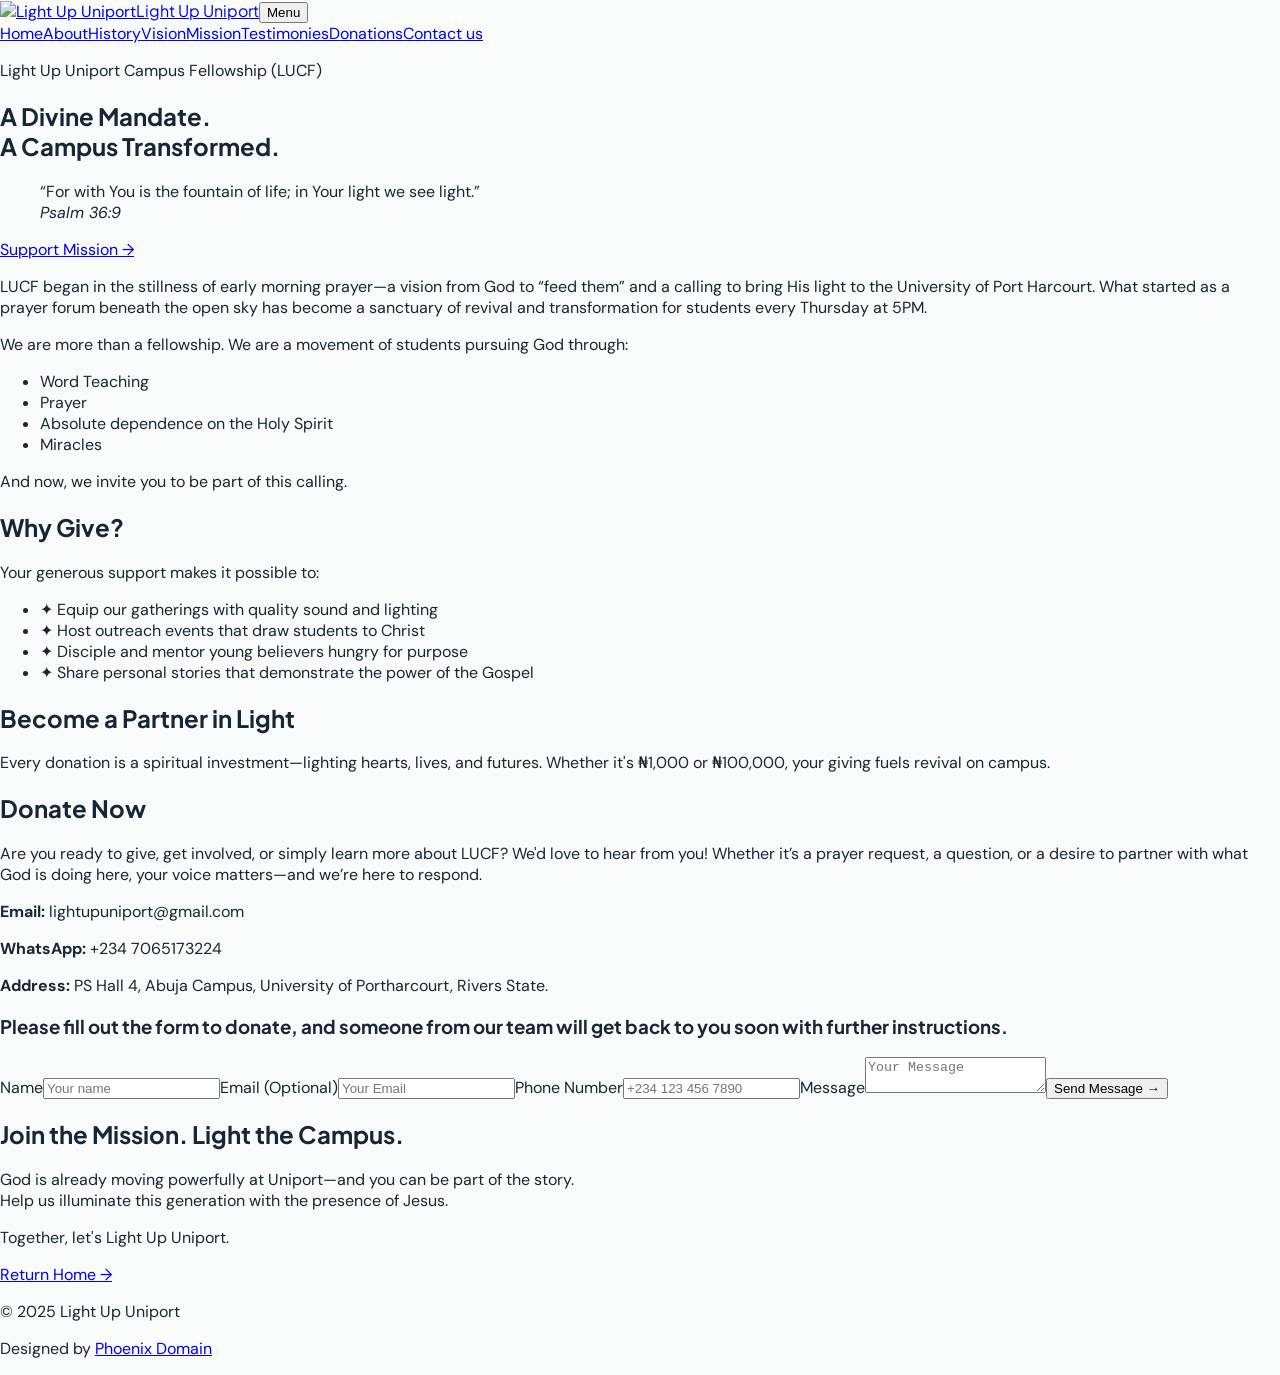
==== donations.html @ 31ba9562 "refactor: Redesign the entire UI" ====
<!doctype html>
<html lang="en"><head><meta charset="UTF-8"><meta name="viewport" content="width=device-width, initial-scale=1"><link rel="icon" href="src/images/logo/Favicon1.ico"><link rel="stylesheet" href="src/css/style.css"><script src="https://cdn.tailwindcss.com"></script><script>tailwind.config={theme:{extend:{colors:{plum:'#21113d',aqua:'#dff5f5',amber:'#ff9c4a',ink:'#182535'}}}}</script><title>Donations | Light Up Uniport</title></head>
<body><header class="bg-plum text-white"><nav class="mx-auto flex max-w-7xl items-center justify-between px-5 py-4 lg:px-8"><a href="index.html" class="flex items-center gap-3"><img src="src/images/logo/logo.webp" alt="Light Up Uniport" class="h-12 w-12 rounded-full object-cover"><span class="display-font text-lg font-bold">Light Up <span class="text-amber">Uniport</span></span></a><button data-menu-button aria-expanded="false" class="rounded-lg border border-white/20 px-3 py-2 text-sm lg:hidden">Menu</button><div data-menu class="absolute left-0 top-[80px] z-20 hidden w-full bg-plum px-5 pb-5 lg:static lg:flex lg:w-auto lg:items-center lg:gap-8 lg:bg-transparent lg:p-0"><a class="block py-3 text-sm text-white/80 hover:text-amber" href="index.html">Home</a><a class="block py-3 text-sm text-white/80 hover:text-amber" href="index.html#about">About</a><a class="block py-3 text-sm text-white/80 hover:text-amber" href="history.html">History</a><a class="block py-3 text-sm text-white/80 hover:text-amber" href="index.html#vision">Vision</a><a class="block py-3 text-sm text-white/80 hover:text-amber" href="index.html#mission">Mission</a><a class="block py-3 text-sm text-white/80 hover:text-amber" href="index.html#testimonies">Testimonies</a><a class="block py-3 text-sm text-white/80 hover:text-amber" href="donations.html">Donations</a><a class="mt-2 inline-flex rounded-full bg-amber px-5 py-3 text-sm font-bold text-plum lg:mt-0" href="index.html#contact">Contact us</a></div></nav></header>
<main><section class="bg-plum px-5 py-16 text-white lg:px-8 lg:py-24"><div class="mx-auto max-w-4xl text-center"><p class="text-sm font-bold uppercase tracking-[.18em] text-amber">Light Up Uniport Campus Fellowship (LUCF)</p><h1 class="mt-5 text-5xl font-extrabold leading-tight sm:text-6xl">A Divine Mandate.<br><span class="text-amber">A Campus Transformed.</span></h1><blockquote class="mt-8 text-lg leading-8 text-white/75">“For with You is the fountain of life; in Your light we see light.”<br><cite class="text-sm not-italic text-amber">Psalm 36:9</cite></blockquote><a href="#donate" class="mt-8 inline-flex rounded-full bg-amber px-6 py-4 font-bold text-plum hover:bg-white">Support Mission →</a></div></section><section id="about" class="px-5 py-16 lg:px-8"><div class="mx-auto max-w-4xl text-lg leading-8 text-ink/70"><p>LUCF began in the stillness of early morning prayer—a vision from God to “feed them” and a calling to bring His light to the University of Port Harcourt. What started as a prayer forum beneath the open sky has become a sanctuary of revival and transformation for students every Thursday at 5PM.</p><p class="mt-6">We are more than a fellowship. We are a movement of students pursuing God through:</p><ul class="mt-6 grid gap-3 font-bold text-plum sm:grid-cols-2"><li class="rounded-xl bg-aqua p-4">Word Teaching</li><li class="rounded-xl bg-aqua p-4">Prayer</li><li class="rounded-xl bg-aqua p-4">Absolute dependence on the Holy Spirit</li><li class="rounded-xl bg-aqua p-4">Miracles</li></ul><p class="mt-6">And now, we invite you to be part of this calling.</p></div></section><section class="bg-aqua px-5 py-16 lg:px-8"><div class="mx-auto max-w-4xl"><h2 class="text-4xl font-extrabold text-plum">Why Give?</h2><p class="mt-5 text-lg text-ink/70">Your generous support makes it possible to:</p><ul class="mt-6 space-y-3 text-lg text-ink/75"><li>✦ Equip our gatherings with quality sound and lighting</li><li>✦ Host outreach events that draw students to Christ</li><li>✦ Disciple and mentor young believers hungry for purpose</li><li>✦ Share personal stories that demonstrate the power of the Gospel</li></ul></div></section><section class="px-5 py-16 text-center lg:px-8"><div class="mx-auto max-w-3xl"><h2 class="text-4xl font-extrabold text-plum">Become a Partner in Light</h2><p class="mt-6 text-lg leading-8 text-ink/70">Every donation is a spiritual investment—lighting hearts, lives, and futures. Whether it's ₦1,000 or ₦100,000, your giving fuels revival on campus.</p></div></section><section id="donate" class="bg-aqua px-5 py-16 lg:px-8 lg:py-24"><div class="mx-auto grid max-w-7xl gap-12 lg:grid-cols-2"><div><h2 class="text-4xl font-extrabold text-plum">Donate Now</h2><p class="mt-6 text-lg leading-8 text-ink/70">Are you ready to give, get involved, or simply learn more about LUCF? We'd love to hear from you! Whether it’s a prayer request, a question, or a desire to partner with what God is doing here, your voice matters—and we’re here to respond.</p><div class="mt-8 space-y-3 text-ink/75"><p><strong>Email:</strong> lightupuniport@gmail.com</p><p><strong>WhatsApp:</strong> +234 7065173224</p><p><strong>Address:</strong> PS Hall 4, Abuja Campus, University of Portharcourt, Rivers State.</p></div></div><div><h3 class="text-lg font-bold text-plum">Please fill out the form to donate, and someone from our team will get back to you soon with further instructions.</h3><form action="https://formsubmit.co/59673e9e91d94831fdf9888b9a879c8c" method="POST" class="mt-6 rounded-2xl bg-white p-7 shadow-xl"><label class="block text-sm font-bold">Name<input class="mt-2 w-full rounded-xl border border-slate-200 px-4 py-3 outline-none focus:border-amber" name="name" placeholder="Your name" required></label><label class="mt-4 block text-sm font-bold">Email (Optional)<input class="mt-2 w-full rounded-xl border border-slate-200 px-4 py-3 outline-none focus:border-amber" name="email" placeholder="Your Email" type="email"></label><label class="mt-4 block text-sm font-bold">Phone Number<input class="mt-2 w-full rounded-xl border border-slate-200 px-4 py-3 outline-none focus:border-amber" name="phone" placeholder="+234 123 456 7890" required type="tel"></label><label class="mt-4 block text-sm font-bold">Message<textarea class="mt-2 min-h-32 w-full rounded-xl border border-slate-200 px-4 py-3 outline-none focus:border-amber" name="donation" placeholder="Your Message" required></textarea></label><button class="mt-5 w-full rounded-full bg-plum px-6 py-4 font-bold text-white hover:bg-amber hover:text-plum" type="submit">Send Message →</button></form></div></div></section><section class="px-5 py-16 text-center lg:px-8"><h2 class="text-3xl font-extrabold text-plum">Join the Mission. Light the Campus.</h2><p class="mx-auto mt-5 max-w-2xl text-lg leading-8 text-ink/65">God is already moving powerfully at Uniport—and you can be part of the story.<br>Help us illuminate this generation with the presence of Jesus.</p><p class="mt-4 text-lg font-bold text-plum">Together, let's Light Up Uniport.</p><a href="index.html" class="mt-7 inline-flex rounded-full bg-amber px-6 py-4 font-bold text-plum hover:bg-plum hover:text-white">Return Home →</a></section></main><footer class="bg-plum px-5 py-8 text-white/60 lg:px-8"><div class="mx-auto max-w-7xl text-sm"><p>© 2025 Light Up Uniport</p><p class="mt-4">Designed by <a href="https://www.instagram.com/phoe_nix_do_main/" class="text-amber">Phoenix Domain</a></p></div></footer><script src="src/Js/site.js"></script></body></html>
---- src/css/style.css ----
@import url('https://fonts.googleapis.com/css2?family=DM+Sans:wght@400;500;600;700&family=Plus+Jakarta+Sans:wght@600;700;800&display=swap');

:root { --plum: #21113d; --ink: #182535; --aqua: #dff5f5; --amber: #ff9c4a; }
* { box-sizing: border-box; }
html { scroll-behavior: smooth; }
body { margin: 0; color: var(--ink); font-family: 'DM Sans', sans-serif; background: #f9fbfb; }
h1, h2, h3, .display-font { font-family: 'Plus Jakarta Sans', sans-serif; }
.bg-dots { background-image: radial-gradient(rgba(33,17,61,.12) 1px, transparent 1px); background-size: 22px 22px; }
.text-balance { text-wrap: balance; }
.reveal { animation: reveal .7s ease both; }
@keyframes reveal { from { opacity: 0; transform: translateY(18px); } to { opacity: 1; transform: translateY(0); } }
"
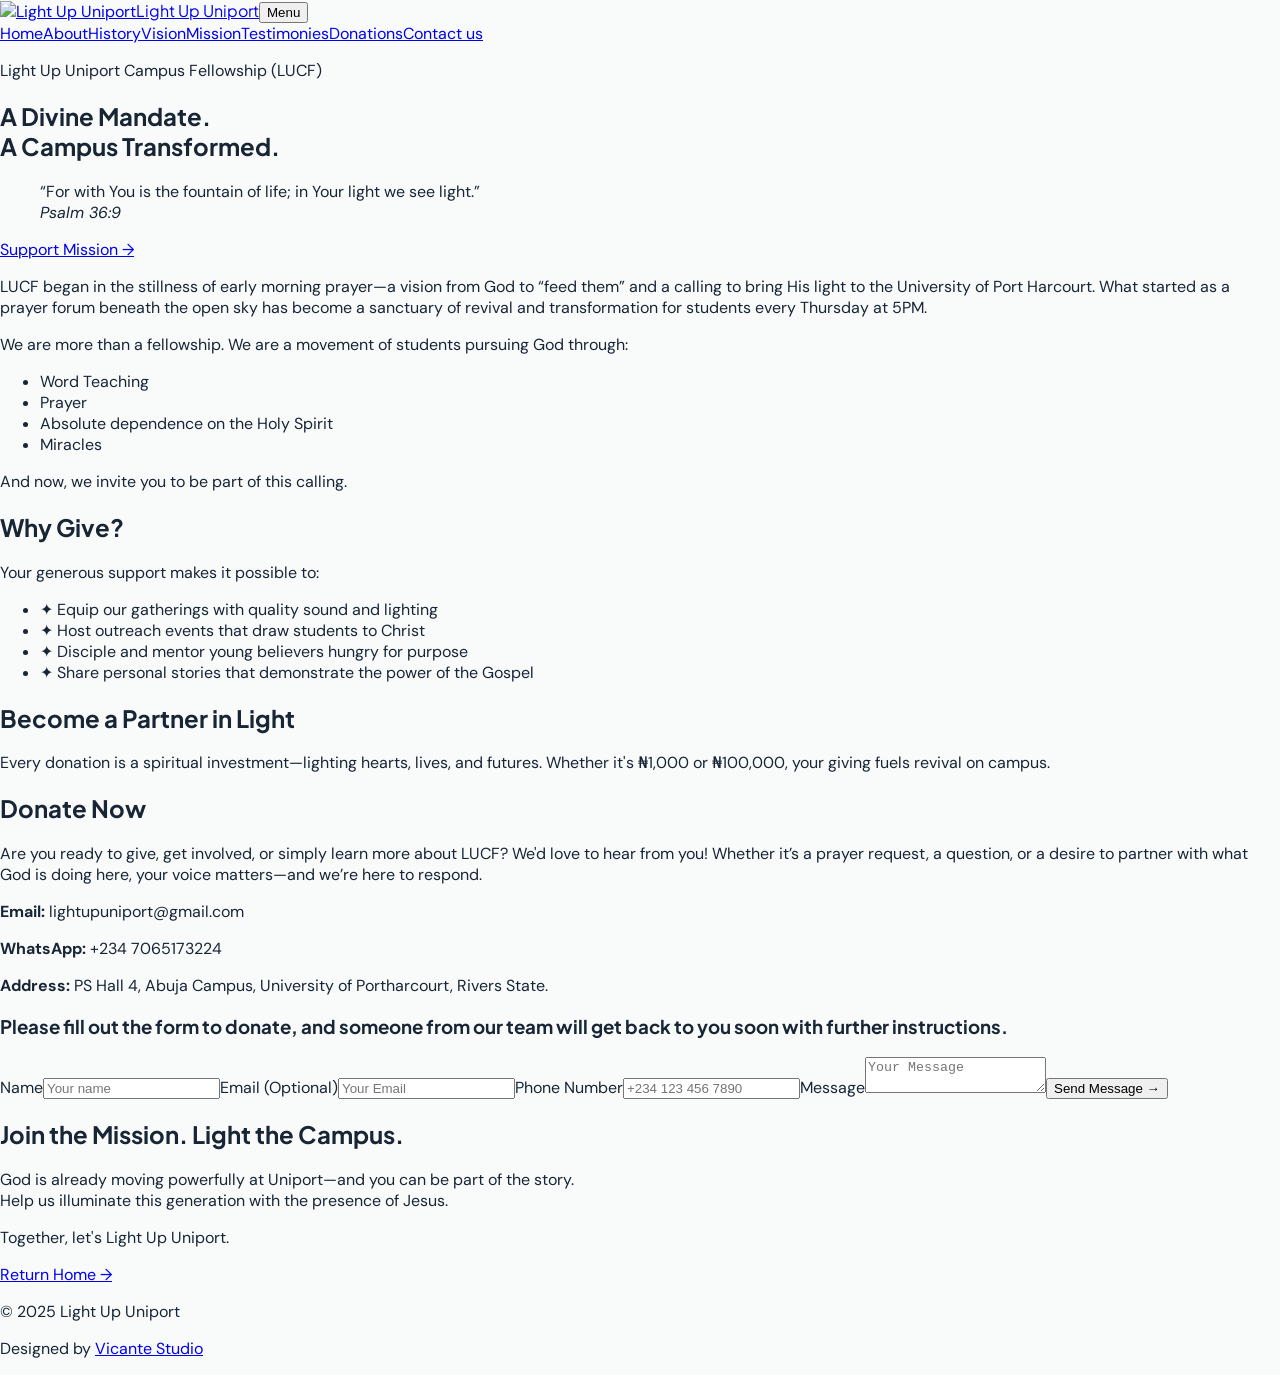
==== commit 937cec0f: "refactor: Change developer name and link address" ====
--- a/donations.html
+++ b/donations.html
@@ -1,4 +1,260 @@
 <!doctype html>
-<html lang="en"><head><meta charset="UTF-8"><meta name="viewport" content="width=device-width, initial-scale=1"><link rel="icon" href="src/images/logo/Favicon1.ico"><link rel="stylesheet" href="src/css/style.css"><script src="https://cdn.tailwindcss.com"></script><script>tailwind.config={theme:{extend:{colors:{plum:'#21113d',aqua:'#dff5f5',amber:'#ff9c4a',ink:'#182535'}}}}</script><title>Donations | Light Up Uniport</title></head>
-<body><header class="bg-plum text-white"><nav class="mx-auto flex max-w-7xl items-center justify-between px-5 py-4 lg:px-8"><a href="index.html" class="flex items-center gap-3"><img src="src/images/logo/logo.webp" alt="Light Up Uniport" class="h-12 w-12 rounded-full object-cover"><span class="display-font text-lg font-bold">Light Up <span class="text-amber">Uniport</span></span></a><button data-menu-button aria-expanded="false" class="rounded-lg border border-white/20 px-3 py-2 text-sm lg:hidden">Menu</button><div data-menu class="absolute left-0 top-[80px] z-20 hidden w-full bg-plum px-5 pb-5 lg:static lg:flex lg:w-auto lg:items-center lg:gap-8 lg:bg-transparent lg:p-0"><a class="block py-3 text-sm text-white/80 hover:text-amber" href="index.html">Home</a><a class="block py-3 text-sm text-white/80 hover:text-amber" href="index.html#about">About</a><a class="block py-3 text-sm text-white/80 hover:text-amber" href="history.html">History</a><a class="block py-3 text-sm text-white/80 hover:text-amber" href="index.html#vision">Vision</a><a class="block py-3 text-sm text-white/80 hover:text-amber" href="index.html#mission">Mission</a><a class="block py-3 text-sm text-white/80 hover:text-amber" href="index.html#testimonies">Testimonies</a><a class="block py-3 text-sm text-white/80 hover:text-amber" href="donations.html">Donations</a><a class="mt-2 inline-flex rounded-full bg-amber px-5 py-3 text-sm font-bold text-plum lg:mt-0" href="index.html#contact">Contact us</a></div></nav></header>
-<main><section class="bg-plum px-5 py-16 text-white lg:px-8 lg:py-24"><div class="mx-auto max-w-4xl text-center"><p class="text-sm font-bold uppercase tracking-[.18em] text-amber">Light Up Uniport Campus Fellowship (LUCF)</p><h1 class="mt-5 text-5xl font-extrabold leading-tight sm:text-6xl">A Divine Mandate.<br><span class="text-amber">A Campus Transformed.</span></h1><blockquote class="mt-8 text-lg leading-8 text-white/75">“For with You is the fountain of life; in Your light we see light.”<br><cite class="text-sm not-italic text-amber">Psalm 36:9</cite></blockquote><a href="#donate" class="mt-8 inline-flex rounded-full bg-amber px-6 py-4 font-bold text-plum hover:bg-white">Support Mission →</a></div></section><section id="about" class="px-5 py-16 lg:px-8"><div class="mx-auto max-w-4xl text-lg leading-8 text-ink/70"><p>LUCF began in the stillness of early morning prayer—a vision from God to “feed them” and a calling to bring His light to the University of Port Harcourt. What started as a prayer forum beneath the open sky has become a sanctuary of revival and transformation for students every Thursday at 5PM.</p><p class="mt-6">We are more than a fellowship. We are a movement of students pursuing God through:</p><ul class="mt-6 grid gap-3 font-bold text-plum sm:grid-cols-2"><li class="rounded-xl bg-aqua p-4">Word Teaching</li><li class="rounded-xl bg-aqua p-4">Prayer</li><li class="rounded-xl bg-aqua p-4">Absolute dependence on the Holy Spirit</li><li class="rounded-xl bg-aqua p-4">Miracles</li></ul><p class="mt-6">And now, we invite you to be part of this calling.</p></div></section><section class="bg-aqua px-5 py-16 lg:px-8"><div class="mx-auto max-w-4xl"><h2 class="text-4xl font-extrabold text-plum">Why Give?</h2><p class="mt-5 text-lg text-ink/70">Your generous support makes it possible to:</p><ul class="mt-6 space-y-3 text-lg text-ink/75"><li>✦ Equip our gatherings with quality sound and lighting</li><li>✦ Host outreach events that draw students to Christ</li><li>✦ Disciple and mentor young believers hungry for purpose</li><li>✦ Share personal stories that demonstrate the power of the Gospel</li></ul></div></section><section class="px-5 py-16 text-center lg:px-8"><div class="mx-auto max-w-3xl"><h2 class="text-4xl font-extrabold text-plum">Become a Partner in Light</h2><p class="mt-6 text-lg leading-8 text-ink/70">Every donation is a spiritual investment—lighting hearts, lives, and futures. Whether it's ₦1,000 or ₦100,000, your giving fuels revival on campus.</p></div></section><section id="donate" class="bg-aqua px-5 py-16 lg:px-8 lg:py-24"><div class="mx-auto grid max-w-7xl gap-12 lg:grid-cols-2"><div><h2 class="text-4xl font-extrabold text-plum">Donate Now</h2><p class="mt-6 text-lg leading-8 text-ink/70">Are you ready to give, get involved, or simply learn more about LUCF? We'd love to hear from you! Whether it’s a prayer request, a question, or a desire to partner with what God is doing here, your voice matters—and we’re here to respond.</p><div class="mt-8 space-y-3 text-ink/75"><p><strong>Email:</strong> lightupuniport@gmail.com</p><p><strong>WhatsApp:</strong> +234 7065173224</p><p><strong>Address:</strong> PS Hall 4, Abuja Campus, University of Portharcourt, Rivers State.</p></div></div><div><h3 class="text-lg font-bold text-plum">Please fill out the form to donate, and someone from our team will get back to you soon with further instructions.</h3><form action="https://formsubmit.co/59673e9e91d94831fdf9888b9a879c8c" method="POST" class="mt-6 rounded-2xl bg-white p-7 shadow-xl"><label class="block text-sm font-bold">Name<input class="mt-2 w-full rounded-xl border border-slate-200 px-4 py-3 outline-none focus:border-amber" name="name" placeholder="Your name" required></label><label class="mt-4 block text-sm font-bold">Email (Optional)<input class="mt-2 w-full rounded-xl border border-slate-200 px-4 py-3 outline-none focus:border-amber" name="email" placeholder="Your Email" type="email"></label><label class="mt-4 block text-sm font-bold">Phone Number<input class="mt-2 w-full rounded-xl border border-slate-200 px-4 py-3 outline-none focus:border-amber" name="phone" placeholder="+234 123 456 7890" required type="tel"></label><label class="mt-4 block text-sm font-bold">Message<textarea class="mt-2 min-h-32 w-full rounded-xl border border-slate-200 px-4 py-3 outline-none focus:border-amber" name="donation" placeholder="Your Message" required></textarea></label><button class="mt-5 w-full rounded-full bg-plum px-6 py-4 font-bold text-white hover:bg-amber hover:text-plum" type="submit">Send Message →</button></form></div></div></section><section class="px-5 py-16 text-center lg:px-8"><h2 class="text-3xl font-extrabold text-plum">Join the Mission. Light the Campus.</h2><p class="mx-auto mt-5 max-w-2xl text-lg leading-8 text-ink/65">God is already moving powerfully at Uniport—and you can be part of the story.<br>Help us illuminate this generation with the presence of Jesus.</p><p class="mt-4 text-lg font-bold text-plum">Together, let's Light Up Uniport.</p><a href="index.html" class="mt-7 inline-flex rounded-full bg-amber px-6 py-4 font-bold text-plum hover:bg-plum hover:text-white">Return Home →</a></section></main><footer class="bg-plum px-5 py-8 text-white/60 lg:px-8"><div class="mx-auto max-w-7xl text-sm"><p>© 2025 Light Up Uniport</p><p class="mt-4">Designed by <a href="https://www.instagram.com/phoe_nix_do_main/" class="text-amber">Phoenix Domain</a></p></div></footer><script src="src/Js/site.js"></script></body></html>
+<html lang="en">
+  <head>
+    <meta charset="UTF-8" />
+    <meta name="viewport" content="width=device-width, initial-scale=1" />
+    <link rel="icon" href="src/images/logo/Favicon1.ico" />
+    <link rel="stylesheet" href="src/css/style.css" />
+    <script src="https://cdn.tailwindcss.com"></script>
+    <script>
+      tailwind.config = {
+        theme: {
+          extend: {
+            colors: {
+              plum: "#21113d",
+              aqua: "#dff5f5",
+              amber: "#ff9c4a",
+              ink: "#182535",
+            },
+          },
+        },
+      };
+    </script>
+    <title>Donations | Light Up Uniport</title>
+  </head>
+  <body>
+    <header class="bg-plum text-white">
+      <nav
+        class="mx-auto flex max-w-7xl items-center justify-between px-5 py-4 lg:px-8"
+      >
+        <a href="index.html" class="flex items-center gap-3"
+          ><img
+            src="src/images/logo/logo.webp"
+            alt="Light Up Uniport"
+            class="h-12 w-12 rounded-full object-cover"
+          /><span class="display-font text-lg font-bold"
+            >Light Up <span class="text-amber">Uniport</span></span
+          ></a
+        ><button
+          data-menu-button
+          aria-expanded="false"
+          class="rounded-lg border border-white/20 px-3 py-2 text-sm lg:hidden"
+        >
+          Menu
+        </button>
+        <div
+          data-menu
+          class="absolute left-0 top-[80px] z-20 hidden w-full bg-plum px-5 pb-5 lg:static lg:flex lg:w-auto lg:items-center lg:gap-8 lg:bg-transparent lg:p-0"
+        >
+          <a
+            class="block py-3 text-sm text-white/80 hover:text-amber"
+            href="index.html"
+            >Home</a
+          ><a
+            class="block py-3 text-sm text-white/80 hover:text-amber"
+            href="index.html#about"
+            >About</a
+          ><a
+            class="block py-3 text-sm text-white/80 hover:text-amber"
+            href="history.html"
+            >History</a
+          ><a
+            class="block py-3 text-sm text-white/80 hover:text-amber"
+            href="index.html#vision"
+            >Vision</a
+          ><a
+            class="block py-3 text-sm text-white/80 hover:text-amber"
+            href="index.html#mission"
+            >Mission</a
+          ><a
+            class="block py-3 text-sm text-white/80 hover:text-amber"
+            href="index.html#testimonies"
+            >Testimonies</a
+          ><a
+            class="block py-3 text-sm text-white/80 hover:text-amber"
+            href="donations.html"
+            >Donations</a
+          ><a
+            class="mt-2 inline-flex rounded-full bg-amber px-5 py-3 text-sm font-bold text-plum lg:mt-0"
+            href="index.html#contact"
+            >Contact us</a
+          >
+        </div>
+      </nav>
+    </header>
+    <main>
+      <section class="bg-plum px-5 py-16 text-white lg:px-8 lg:py-24">
+        <div class="mx-auto max-w-4xl text-center">
+          <p class="text-sm font-bold uppercase tracking-[.18em] text-amber">
+            Light Up Uniport Campus Fellowship (LUCF)
+          </p>
+          <h1 class="mt-5 text-5xl font-extrabold leading-tight sm:text-6xl">
+            A Divine Mandate.<br /><span class="text-amber"
+              >A Campus Transformed.</span
+            >
+          </h1>
+          <blockquote class="mt-8 text-lg leading-8 text-white/75">
+            “For with You is the fountain of life; in Your light we see
+            light.”<br /><cite class="text-sm not-italic text-amber"
+              >Psalm 36:9</cite
+            >
+          </blockquote>
+          <a
+            href="#donate"
+            class="mt-8 inline-flex rounded-full bg-amber px-6 py-4 font-bold text-plum hover:bg-white"
+            >Support Mission →</a
+          >
+        </div>
+      </section>
+      <section id="about" class="px-5 py-16 lg:px-8">
+        <div class="mx-auto max-w-4xl text-lg leading-8 text-ink/70">
+          <p>
+            LUCF began in the stillness of early morning prayer—a vision from
+            God to “feed them” and a calling to bring His light to the
+            University of Port Harcourt. What started as a prayer forum beneath
+            the open sky has become a sanctuary of revival and transformation
+            for students every Thursday at 5PM.
+          </p>
+          <p class="mt-6">
+            We are more than a fellowship. We are a movement of students
+            pursuing God through:
+          </p>
+          <ul class="mt-6 grid gap-3 font-bold text-plum sm:grid-cols-2">
+            <li class="rounded-xl bg-aqua p-4">Word Teaching</li>
+            <li class="rounded-xl bg-aqua p-4">Prayer</li>
+            <li class="rounded-xl bg-aqua p-4">
+              Absolute dependence on the Holy Spirit
+            </li>
+            <li class="rounded-xl bg-aqua p-4">Miracles</li>
+          </ul>
+          <p class="mt-6">And now, we invite you to be part of this calling.</p>
+        </div>
+      </section>
+      <section class="bg-aqua px-5 py-16 lg:px-8">
+        <div class="mx-auto max-w-4xl">
+          <h2 class="text-4xl font-extrabold text-plum">Why Give?</h2>
+          <p class="mt-5 text-lg text-ink/70">
+            Your generous support makes it possible to:
+          </p>
+          <ul class="mt-6 space-y-3 text-lg text-ink/75">
+            <li>✦ Equip our gatherings with quality sound and lighting</li>
+            <li>✦ Host outreach events that draw students to Christ</li>
+            <li>✦ Disciple and mentor young believers hungry for purpose</li>
+            <li>
+              ✦ Share personal stories that demonstrate the power of the Gospel
+            </li>
+          </ul>
+        </div>
+      </section>
+      <section class="px-5 py-16 text-center lg:px-8">
+        <div class="mx-auto max-w-3xl">
+          <h2 class="text-4xl font-extrabold text-plum">
+            Become a Partner in Light
+          </h2>
+          <p class="mt-6 text-lg leading-8 text-ink/70">
+            Every donation is a spiritual investment—lighting hearts, lives, and
+            futures. Whether it's ₦1,000 or ₦100,000, your giving fuels revival
+            on campus.
+          </p>
+        </div>
+      </section>
+      <section id="donate" class="bg-aqua px-5 py-16 lg:px-8 lg:py-24">
+        <div class="mx-auto grid max-w-7xl gap-12 lg:grid-cols-2">
+          <div>
+            <h2 class="text-4xl font-extrabold text-plum">Donate Now</h2>
+            <p class="mt-6 text-lg leading-8 text-ink/70">
+              Are you ready to give, get involved, or simply learn more about
+              LUCF? We'd love to hear from you! Whether it’s a prayer request, a
+              question, or a desire to partner with what God is doing here, your
+              voice matters—and we’re here to respond.
+            </p>
+            <div class="mt-8 space-y-3 text-ink/75">
+              <p><strong>Email:</strong> lightupuniport@gmail.com</p>
+              <p><strong>WhatsApp:</strong> +234 7065173224</p>
+              <p>
+                <strong>Address:</strong> PS Hall 4, Abuja Campus, University of
+                Portharcourt, Rivers State.
+              </p>
+            </div>
+          </div>
+          <div>
+            <h3 class="text-lg font-bold text-plum">
+              Please fill out the form to donate, and someone from our team will
+              get back to you soon with further instructions.
+            </h3>
+            <form
+              action="https://formsubmit.co/59673e9e91d94831fdf9888b9a879c8c"
+              method="POST"
+              class="mt-6 rounded-2xl bg-white p-7 shadow-xl"
+            >
+              <label class="block text-sm font-bold"
+                >Name<input
+                  class="mt-2 w-full rounded-xl border border-slate-200 px-4 py-3 outline-none focus:border-amber"
+                  name="name"
+                  placeholder="Your name"
+                  required /></label
+              ><label class="mt-4 block text-sm font-bold"
+                >Email (Optional)<input
+                  class="mt-2 w-full rounded-xl border border-slate-200 px-4 py-3 outline-none focus:border-amber"
+                  name="email"
+                  placeholder="Your Email"
+                  type="email" /></label
+              ><label class="mt-4 block text-sm font-bold"
+                >Phone Number<input
+                  class="mt-2 w-full rounded-xl border border-slate-200 px-4 py-3 outline-none focus:border-amber"
+                  name="phone"
+                  placeholder="+234 123 456 7890"
+                  required
+                  type="tel" /></label
+              ><label class="mt-4 block text-sm font-bold"
+                >Message<textarea
+                  class="mt-2 min-h-32 w-full rounded-xl border border-slate-200 px-4 py-3 outline-none focus:border-amber"
+                  name="donation"
+                  placeholder="Your Message"
+                  required
+                ></textarea></label
+              ><button
+                class="mt-5 w-full rounded-full bg-plum px-6 py-4 font-bold text-white hover:bg-amber hover:text-plum"
+                type="submit"
+              >
+                Send Message →
+              </button>
+            </form>
+          </div>
+        </div>
+      </section>
+      <section class="px-5 py-16 text-center lg:px-8">
+        <h2 class="text-3xl font-extrabold text-plum">
+          Join the Mission. Light the Campus.
+        </h2>
+        <p class="mx-auto mt-5 max-w-2xl text-lg leading-8 text-ink/65">
+          God is already moving powerfully at Uniport—and you can be part of the
+          story.<br />Help us illuminate this generation with the presence of
+          Jesus.
+        </p>
+        <p class="mt-4 text-lg font-bold text-plum">
+          Together, let's Light Up Uniport.
+        </p>
+        <a
+          href="index.html"
+          class="mt-7 inline-flex rounded-full bg-amber px-6 py-4 font-bold text-plum hover:bg-plum hover:text-white"
+          >Return Home →</a
+        >
+      </section>
+    </main>
+    <footer class="bg-plum px-5 py-8 text-white/60 lg:px-8">
+      <div class="mx-auto max-w-7xl text-sm">
+        <p>© 2025 Light Up Uniport</p>
+        <p class="mt-4">
+          Designed by
+          <a
+            href="https://wa.me/2348136509462"
+            class="text-amber"
+            >Vicante Studio</a
+          >
+        </p>
+      </div>
+    </footer>
+    <script src="src/Js/site.js"></script>
+  </body>
+</html>
--- a/src/css/style.css
+++ b/src/css/style.css
@@ -1,12 +1,48 @@
 @import url('https://fonts.googleapis.com/css2?family=DM+Sans:wght@400;500;600;700&family=Plus+Jakarta+Sans:wght@600;700;800&display=swap');
 
-:root { --plum: #21113d; --ink: #182535; --aqua: #dff5f5; --amber: #ff9c4a; }
-* { box-sizing: border-box; }
-html { scroll-behavior: smooth; }
-body { margin: 0; color: var(--ink); font-family: 'DM Sans', sans-serif; background: #f9fbfb; }
-h1, h2, h3, .display-font { font-family: 'Plus Jakarta Sans', sans-serif; }
-.bg-dots { background-image: radial-gradient(rgba(33,17,61,.12) 1px, transparent 1px); background-size: 22px 22px; }
-.text-balance { text-wrap: balance; }
-.reveal { animation: reveal .7s ease both; }
-@keyframes reveal { from { opacity: 0; transform: translateY(18px); } to { opacity: 1; transform: translateY(0); } }
-"+:root { 
+    --plum: #21113d; 
+    --ink: #182535; 
+    --aqua: #dff5f5; 
+    --amber: #ff9c4a;
+ }
+
+
+* { 
+    box-sizing: border-box;
+ }
+
+
+html { 
+    scroll-behavior: smooth;
+ }
+
+
+body {
+     margin: 0; 
+     color: var(--ink); 
+     font-family: 'DM Sans', sans-serif; 
+     background: #f9fbfb; 
+}
+
+h1, h2, h3, .display-font { 
+    font-family: 'Plus Jakarta Sans', sans-serif;
+ }
+
+
+.bg-dots { 
+    background-image: radial-gradient(rgba(33,17,61,.12) 1px, transparent 1px);
+    background-size: 22px 22px;
+ }
+
+
+.text-balance { 
+    text-wrap: balance;
+ }
+
+.reveal { 
+    animation: reveal .7s ease both;
+ }
+@keyframes reveal { 
+    from { opacity: 0; transform: translateY(18px); } to { opacity: 1; transform: translateY(0); }
+ }
